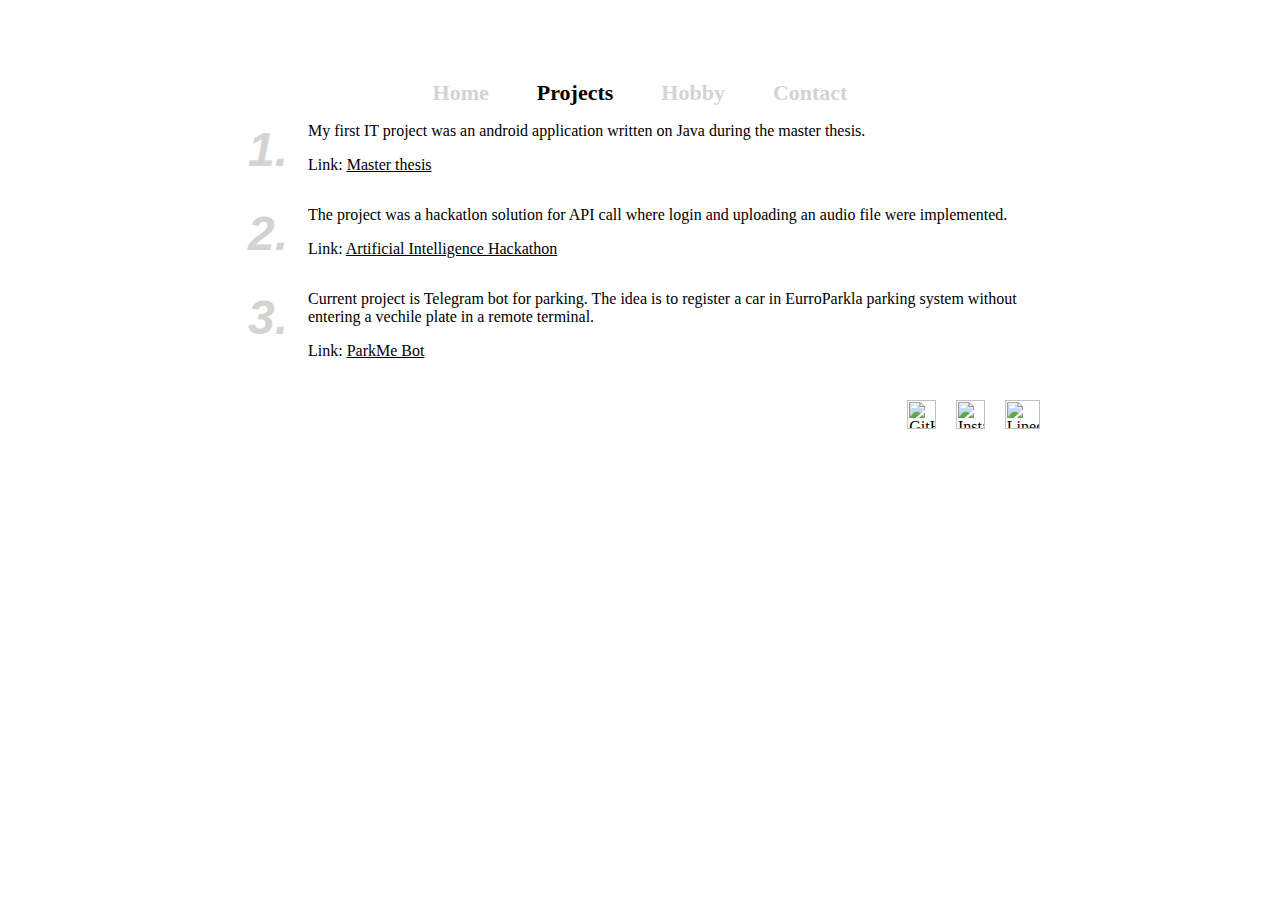
==== exp.html @ 080e30cb "php contact form added" ====
<html>
  <head>
    <meta charset="UTF-8">
    <meta name="description" content="Personal Business Card">
    <meta name="viewport" content="width=device-width, initial-scale=1.0">
    <title>Business Card</title>
    <link rel="icon" href="images/favicon.ico" type="image/x-icon">
    <link rel="stylesheet" href="css/index.css">
    <script src="res/script.js"></script>
  </head>

  <body>
    <div class="wrapper">
      <!-- Navigation -->
      <nav>
        <a href="index.html">Home</a>
        <a href="exp.html" class="active">Projects</a>
        <a href="hobby.html">Hobby</a>
        <a href="pm.php">Contact</a>
      </nav>
      <!-- Main Text -->
      <div class="body-text">
        <ol>
          <li><span>1.</span>
            <p>My first IT project was an android application written on Java during the master thesis.</p>
            <p>Link: <a href="https://github.com/GekkoTheFirst/CIS-TU-Berlin">Master thesis</a></p>
          </li>
          <li><span>2.</span>
            <p>The project was a hackatlon solution for API call where login and uploading an audio file were implemented.</p>
            <p>Link: <a href="https://github.com/GekkoTheFirst/ai-hackathon">Artificial Intelligence Hackathon</a></p>
          </p>
          </li>
          <li><span>3.</span>
            <p>Current project is Telegram bot for parking. The idea is to register a car in
              EurroParkla parking system without entering a vechile plate in a remote terminal.</p>
            <p>Link: <a href="https://github.com/GekkoTheFirst/parkimine_bot_ruby">ParkMe Bot</a></p>
          </p>
          </li>
        </ol>
      </div>
      <!-- Social Media Buttons -->
      <div class="social">
        <a href="https://www.github.com/GekkoTheFirst" target="_blank">
          <img src="images/GitHub-Mark-32px.png" alt="GitHub" class="social-icon">
          <span class="tooltip">GekkoTheFirst</span>
        </a>
        <a href="https://www.instagram.com/victor.the.traveler" target="_blank">
          <img src="images/glyph-logo_May2016.png" alt="Instagram" class="social-icon">
          <span class="tooltip">victor.the.traveler</span>
        </a>
        <a href="https://www.linkedin.com/in/alexeivasko" target="_blank">
          <img src="images/In-Black-34px-R.png" alt="LinedIn" class="social-icon-linkedin">
          <span class="tooltip">alexeivasko</span>
        </a>
      </div>
    </div>
  </body>
</html>
---- css/index.css ----
body {
  margin: 0 !important;
  padding: 0 !important;
}

@media (min-width: 100px) {
  .wrapper {
    margin: 2em 1em 0 1em;
    text-align: center;
    display: block;
  }
  nav a {
    font-weight: bold;
    font-size: 16;
    margin: 0 0.3em;
  }

  .form-text-input {
    height: 10em;
    width: 20em;
    padding: 0.5em;
    border-radius: 0.5em;
    border:0.1em solid #D3D3D3;
    font-size: 1em;
  }
}

@media (min-width: 600px) {
  .wrapper {
    margin: 2em 5em 0 5em;
    text-align: center;
    display: block;
  }

  nav a {
    font-weight: bold;
    font-size: 22;
		margin: 0 1em;
  }

  .form-text-input {
    height: 10em;
    width: 40em;
    padding: 0.5em;
    border-radius: 0.5em;
    border:0.1em solid #D3D3D3;
    font-size: 1em;
  }
}

@media (min-width: 1000px) {
  .wrapper {
    margin: 5em 15em 0 15em;
    text-align: center;
    display: block;
  }

  nav a {
    font-weight: bold;
    font-size: 22;
    margin: 0 1em;
  }

  .form-text-input {
    height: 10em;
    width: 40em;
    padding: 0.5em;
    border-radius: 0.5em;
    border:0.1em solid #D3D3D3;
  }
}

.main-img {
  width: 15em;
  margin: 2em 0 0 0;
  border-radius: 50%;
}

.name {
  margin: 0 0 -0.8em 0;
}

.location {
  text-align: center;
  font-size: 0.8em;
  color: #D3D3D3;
}

/* Make pointer blinking */
.pointer {
  animation: blinker 0.5s cubic-bezier(.5, 0, 1, 1) infinite alternate;
  border-right: 0.1em solid;
}

@keyframes blinker { to { opacity: 0; } }

.text-link {
  text-decoration: underline;
}

.text-link:hover {
  color: #D3D3D3;
}

.quote {
  font-style: oblique;
  text-align: right;
}

/* Make menu a active */
.active {
  color: #000;
}

a {
	color: #000;
  text-decoration: none;
}

nav {
  list-style-type: none;
  overflow: hidden;
  text-align: center;
  position: relative;
}

nav a {
  position: relative;
  color: #D3D3D3;
}

nav a:hover {
  color: #000;
}

nav a:before {
  content: "";
  position: absolute;
  width: 100%;
  height: 0.1em;
  bottom: 0;
  left: 0;
  background-color: #000;
  visibility: hidden;
  -webkit-transform: scaleX(0);
  transform: scaleX(0);
  -webkit-transition: all 0.3s ease-in-out 0s;
  transition: all 0.3s ease-in-out 0s;
}

nav a:hover:before {
	visibility: visible;
  -webkit-transform: scaleX(1);
  transform: scaleX(1);
}

.body-text {
  text-align: left;
}

h2 p {
  text-align: center;
}

.social {
  display: inline-block;
  position: relative;
  float: right;
}

.social-icon {
  height: 1.8em;
  width: 1.8em;
  margin: 0.5em 1em 1em 0;
}

.social-icon-linkedin {
  height: 1.8em;
  width: 2.2em;
  margin: 0.5em 0 1em 0;
}

.social .tooltip {
  position: absolute;
  visibility: hidden;
  background-color: #D3D3D3;
  color: #000;
  border-radius: 0.5em;
  font-size: 0.8em;
  padding: 0.3em;
  top: 0.9em;
  right: 11em;
}

.social a:hover .tooltip{
  visibility: visible;
}

ol {
  list-style-type: none;
}

ol a {
	color: #000;
  text-decoration: underline;
}

ol li {
  margin: 0 0 2em -2em;
  position: relative;
}

li p {
  padding-left: 60px;
}

li span {
  font: bold italic 3em Helvetica, Verdana, sans-serif;
  color: #D3D3D3;
  position: absolute;
}

.insta-feed {
  padding: 1.5em 0;

}

.instagram-media {
  margin:0 auto!important;
}

.form-input {
  display:block;
  font-size: 1em;
  margin: 0.5em 0;
  padding: 0.5em;
  border-radius: 0.5em;
	border:0.1em solid #D3D3D3;
}

input:focus, input:focus, textarea:focus {
  border: 0.1em solid #000;
}

.form-button {
  display:block;
  margin-top: 2em;
  font-size: 1em;
  border-radius: 0.5em;
	border:0.1em solid #D3D3D3;
  padding: 0.5em 1.5em;
  background: -webkit-linear-gradient(#32CD32, #3CB371);
  color: #fff;
}

.form-button:hover {
  background: -webkit-linear-gradient(#32CD32, #2E8B57);
}

.output {
  display:block;
  margin: 1em 0;
}
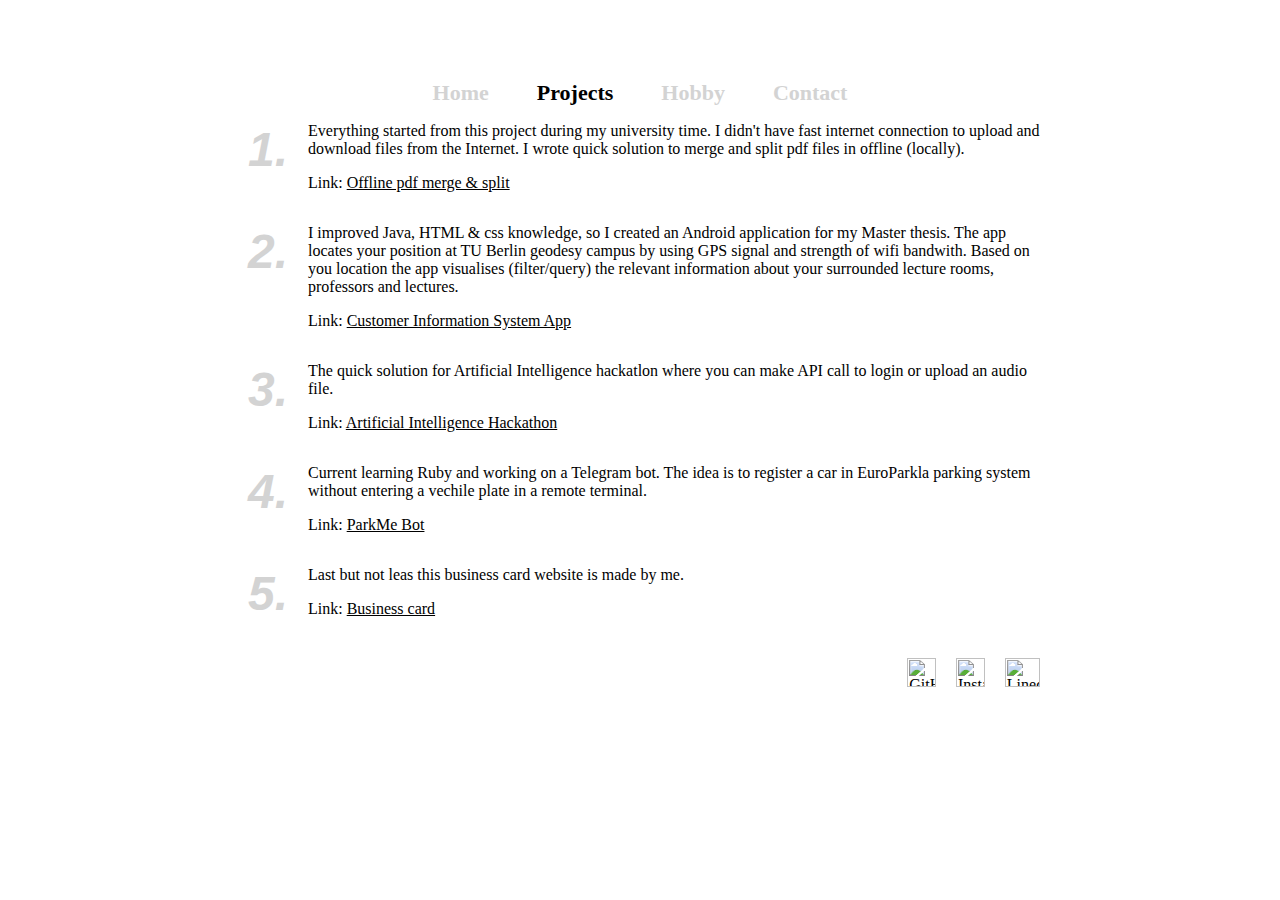
==== commit 7bbffae6: "Changed exp" ====
--- a/exp.html
+++ b/exp.html
@@ -16,24 +16,36 @@
         <a href="index.html">Home</a>
         <a href="exp.html" class="active">Projects</a>
         <a href="hobby.html">Hobby</a>
-        <a href="pm.php">Contact</a>
+        <a href="pm.html">Contact</a>
       </nav>
       <!-- Main Text -->
       <div class="body-text">
         <ol>
           <li><span>1.</span>
-            <p>My first IT project was an android application written on Java during the master thesis.</p>
-            <p>Link: <a href="https://github.com/GekkoTheFirst/CIS-TU-Berlin">Master thesis</a></p>
+            <p>Everything started from this project during my university time.
+              I didn't have fast internet connection to upload and download files from the Internet.
+            I wrote quick solution to merge and split pdf files in offline (locally).</p>
+            <p>Link: <a href="https://github.com/GekkoTheFirst/PDF-merge-split-offline">Offline pdf merge & split</a></p>
           </li>
           <li><span>2.</span>
-            <p>The project was a hackatlon solution for API call where login and uploading an audio file were implemented.</p>
+            <p>I improved Java, HTML & css knowledge, so I created an Android application for my Master thesis.
+            The app locates your position at TU Berlin geodesy campus by using GPS signal and strength of wifi bandwith.
+          Based on you location the app visualises (filter/query) the relevant information about your surrounded lecture rooms, professors and lectures.</p>
+            <p>Link: <a href="https://github.com/GekkoTheFirst/CIS-TU-Berlin">Customer Information System App</a></p>
+          </li>
+          <li><span>3.</span>
+            <p>The quick solution for Artificial Intelligence hackatlon where you can make API call to login or upload an audio file.</p>
             <p>Link: <a href="https://github.com/GekkoTheFirst/ai-hackathon">Artificial Intelligence Hackathon</a></p>
           </p>
           </li>
-          <li><span>3.</span>
-            <p>Current project is Telegram bot for parking. The idea is to register a car in
-              EurroParkla parking system without entering a vechile plate in a remote terminal.</p>
+          <li><span>4.</span>
+            <p>Current learning Ruby and working on a Telegram bot. The idea is to register a car in
+              EuroParkla parking system without entering a vechile plate in a remote terminal.</p>
             <p>Link: <a href="https://github.com/GekkoTheFirst/parkimine_bot_ruby">ParkMe Bot</a></p>
+          </p>
+          <li><span>5.</span>
+            <p>Last but not leas this business card website is made by me.</p>
+            <p>Link: <a href="https://github.com/GekkoTheFirst/business-card">Business card</a></p>
           </p>
           </li>
         </ol>
--- a/css/index.css
+++ b/css/index.css
@@ -15,14 +15,6 @@
     margin: 0 0.3em;
   }
 
-  .form-text-input {
-    height: 10em;
-    width: 20em;
-    padding: 0.5em;
-    border-radius: 0.5em;
-    border:0.1em solid #D3D3D3;
-    font-size: 1em;
-  }
 }
 
 @media (min-width: 600px) {
@@ -38,14 +30,6 @@
 		margin: 0 1em;
   }
 
-  .form-text-input {
-    height: 10em;
-    width: 40em;
-    padding: 0.5em;
-    border-radius: 0.5em;
-    border:0.1em solid #D3D3D3;
-    font-size: 1em;
-  }
 }
 
 @media (min-width: 1000px) {
@@ -61,13 +45,6 @@
     margin: 0 1em;
   }
 
-  .form-text-input {
-    height: 10em;
-    width: 40em;
-    padding: 0.5em;
-    border-radius: 0.5em;
-    border:0.1em solid #D3D3D3;
-  }
 }
 
 .main-img {
@@ -228,36 +205,3 @@
 .instagram-media {
   margin:0 auto!important;
 }
-
-.form-input {
-  display:block;
-  font-size: 1em;
-  margin: 0.5em 0;
-  padding: 0.5em;
-  border-radius: 0.5em;
-	border:0.1em solid #D3D3D3;
-}
-
-input:focus, input:focus, textarea:focus {
-  border: 0.1em solid #000;
-}
-
-.form-button {
-  display:block;
-  margin-top: 2em;
-  font-size: 1em;
-  border-radius: 0.5em;
-	border:0.1em solid #D3D3D3;
-  padding: 0.5em 1.5em;
-  background: -webkit-linear-gradient(#32CD32, #3CB371);
-  color: #fff;
-}
-
-.form-button:hover {
-  background: -webkit-linear-gradient(#32CD32, #2E8B57);
-}
-
-.output {
-  display:block;
-  margin: 1em 0;
-}
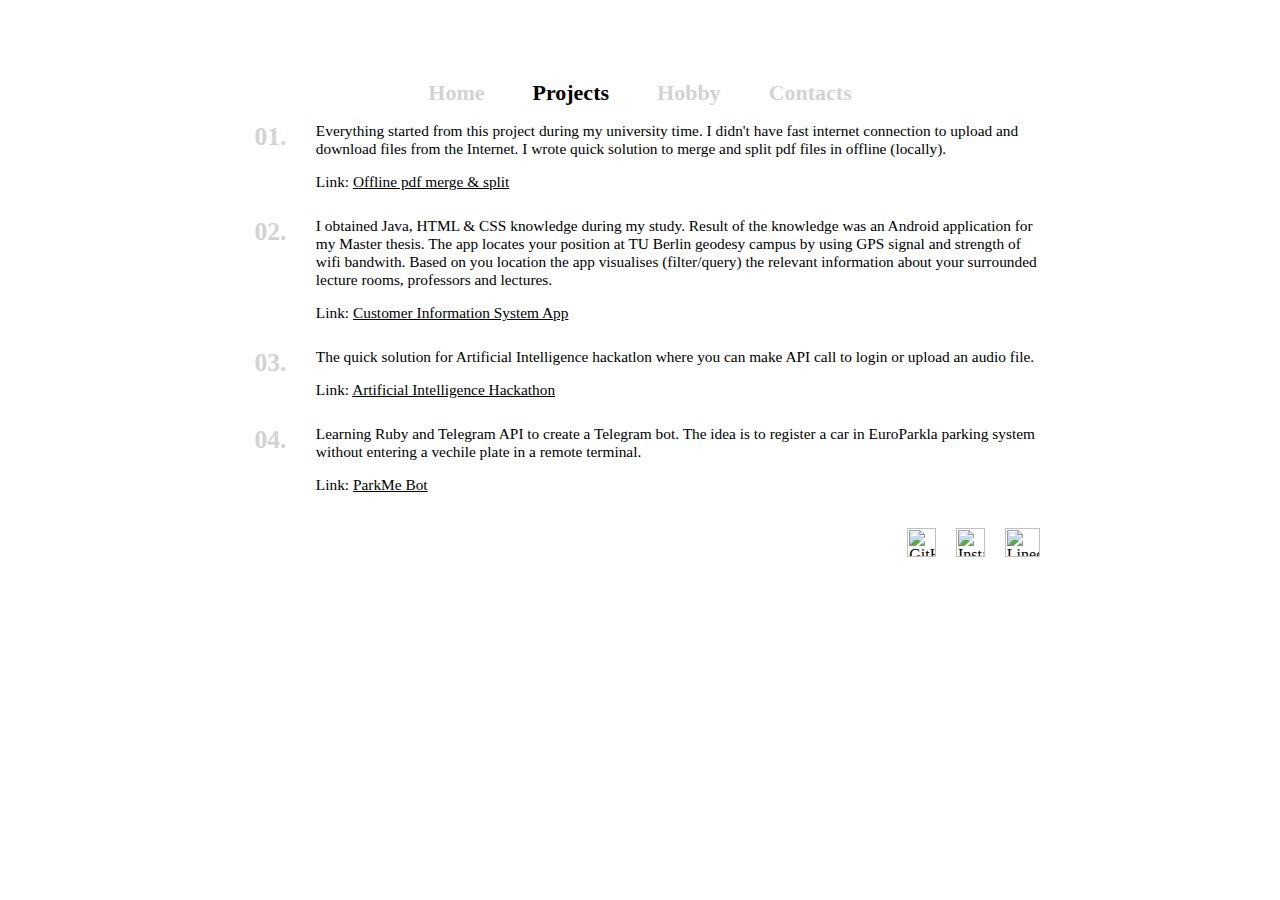
==== commit 6cf3954e: "hobby updated" ====
--- a/exp.html
+++ b/exp.html
@@ -16,36 +16,32 @@
         <a href="index.html">Home</a>
         <a href="exp.html" class="active">Projects</a>
         <a href="hobby.html">Hobby</a>
-        <a href="pm.html">Contact</a>
+        <a href="pm.html">Contacts</a>
       </nav>
       <!-- Main Text -->
       <div class="body-text">
         <ol>
-          <li><span>1.</span>
+          <li>
             <p>Everything started from this project during my university time.
               I didn't have fast internet connection to upload and download files from the Internet.
             I wrote quick solution to merge and split pdf files in offline (locally).</p>
             <p>Link: <a href="https://github.com/GekkoTheFirst/PDF-merge-split-offline">Offline pdf merge & split</a></p>
           </li>
-          <li><span>2.</span>
-            <p>I improved Java, HTML & css knowledge, so I created an Android application for my Master thesis.
+          <li>
+            <p>I obtained Java, HTML & CSS knowledge during my study. Result of the knowledge was an Android application for my Master thesis.
             The app locates your position at TU Berlin geodesy campus by using GPS signal and strength of wifi bandwith.
           Based on you location the app visualises (filter/query) the relevant information about your surrounded lecture rooms, professors and lectures.</p>
             <p>Link: <a href="https://github.com/GekkoTheFirst/CIS-TU-Berlin">Customer Information System App</a></p>
           </li>
-          <li><span>3.</span>
+          <li>
             <p>The quick solution for Artificial Intelligence hackatlon where you can make API call to login or upload an audio file.</p>
             <p>Link: <a href="https://github.com/GekkoTheFirst/ai-hackathon">Artificial Intelligence Hackathon</a></p>
           </p>
           </li>
-          <li><span>4.</span>
-            <p>Current learning Ruby and working on a Telegram bot. The idea is to register a car in
+          <li>
+            <p>Learning Ruby and Telegram API to create a Telegram bot. The idea is to register a car in
               EuroParkla parking system without entering a vechile plate in a remote terminal.</p>
             <p>Link: <a href="https://github.com/GekkoTheFirst/parkimine_bot_ruby">ParkMe Bot</a></p>
-          </p>
-          <li><span>5.</span>
-            <p>Last but not leas this business card website is made by me.</p>
-            <p>Link: <a href="https://github.com/GekkoTheFirst/business-card">Business card</a></p>
           </p>
           </li>
         </ol>
--- a/css/index.css
+++ b/css/index.css
@@ -175,6 +175,7 @@
 
 ol {
   list-style-type: none;
+  counter-reset: my-counter;
 }
 
 ol a {
@@ -185,10 +186,22 @@
 ol li {
   margin: 0 0 2em -2em;
   position: relative;
+  font-size: 0.8em;
+  counter-increment: my-counter;
+}
+
+ol li::before {
+  position: absolute;
+  font-weight: bold;
+  font-size: 2em;
+  font-family: 'Georgia', serif;
+  color: #D3D3D3;
+  content: "0" counter(my-counter) ".";
 }
 
 li p {
-  padding-left: 60px;
+  padding-left: 4em;
+  font-size: 1.2em;
 }
 
 li span {
@@ -199,7 +212,6 @@
 
 .insta-feed {
   padding: 1.5em 0;
-
 }
 
 .instagram-media {
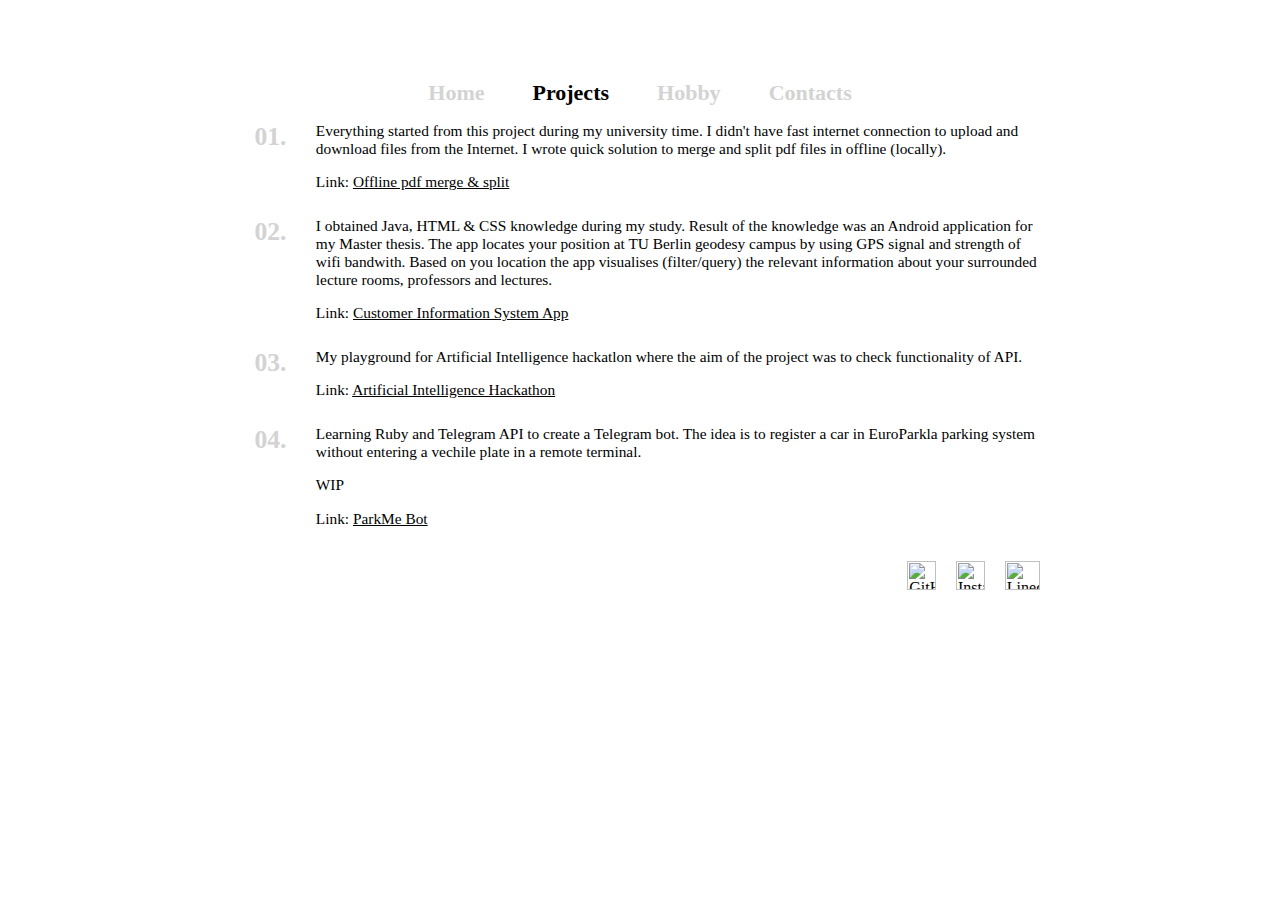
==== commit b5fa9a72: "css class fix" ====
--- a/exp.html
+++ b/exp.html
@@ -34,13 +34,14 @@
             <p>Link: <a href="https://github.com/GekkoTheFirst/CIS-TU-Berlin">Customer Information System App</a></p>
           </li>
           <li>
-            <p>The quick solution for Artificial Intelligence hackatlon where you can make API call to login or upload an audio file.</p>
+            <p>My playground for Artificial Intelligence hackatlon where the aim of the project was to check functionality of API.</p>
             <p>Link: <a href="https://github.com/GekkoTheFirst/ai-hackathon">Artificial Intelligence Hackathon</a></p>
           </p>
           </li>
           <li>
-            <p>Learning Ruby and Telegram API to create a Telegram bot. The idea is to register a car in
+            <p class="text-through">Learning Ruby and Telegram API to create a Telegram bot. The idea is to register a car in
               EuroParkla parking system without entering a vechile plate in a remote terminal.</p>
+            <p> WIP </p>
             <p>Link: <a href="https://github.com/GekkoTheFirst/parkimine_bot_ruby">ParkMe Bot</a></p>
           </p>
           </li>
